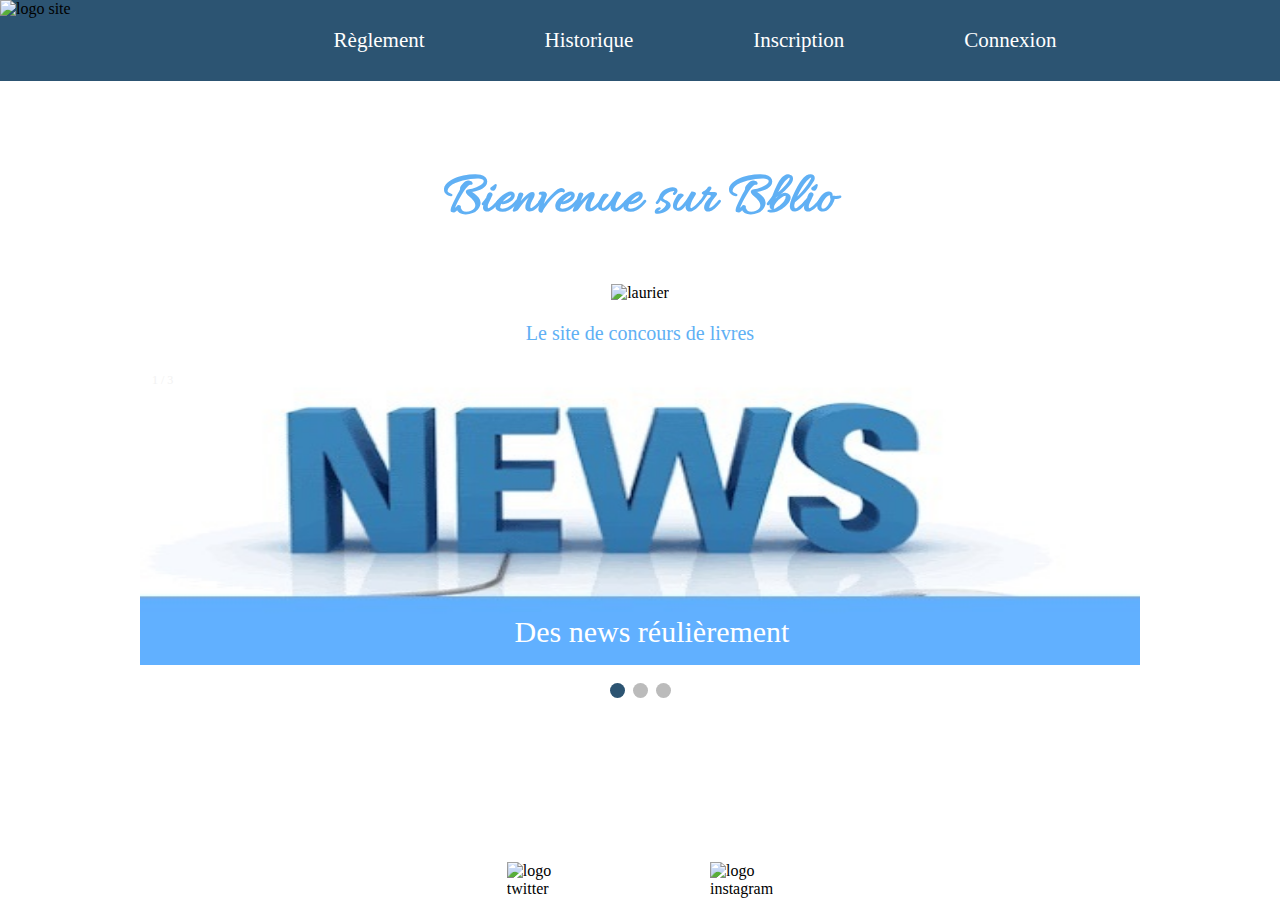
==== index.html @ 84f5226c "Add files via upload" ====
<!DOCTYPE html>
<html>
    <head>
        <meta charset="utf-8" />
        <title>BBLIO</title>
        <link rel="stylesheet" href="style.css">
        <link rel="icon" type="image/png" sizes="10x10" href="log.PNG">
    </head>
    <body>
        <div class="nav">
                <img src="log.PNG" alt="logo site">
            <ul>
                <li><a href="rules.html">Règlement</a></li>
                <li><a href="histo.html">Historique</a></li>
                <li><a href="inscription.html">Inscription</a></li>
                <li><a href="connexion.html">Connexion</a></li>
            </ul> 
        </div>
<br>
<br>
<br>
<br>
<br>
<br>    
       
<section class="mep">
<h2>Bienvenue sur Bblio</h2>
    <img class="laur" src="laurier.PNG" alt="laurier">
        <p>Le site de concours de livres</p>
<div class="slideshow-container">

<div class="mySlides fade">
  <div class="numbertext">1 / 3</div>
  <img src="news.jpg" alt="nouvelles" style="width:100%">
  <div class="text">Des news réulièrement</div>
</div>

<div class="mySlides fade">
  <div class="numbertext">2 / 3</div>
  <img src="time.jpg" alt="temps" style="width:100%">
  <div class="text">Un concours sur une année</div>
</div>

<div class="mySlides fade">
  <div class="numbertext">3 / 3</div>
  <img src="coupe.jpg" alt="coupe" style="width:100%">
  <div class="text">Des lots à gagner</div>
</div>

</div>
<br>

<div style="text-align:center">
  <span class="dot"></span> 
  <span class="dot"></span> 
  <span class="dot"></span> 
</div>
</section>
<div class="log">
    <img class="twi" src="twitter.PNG" alt="logo twitter">
    <img src="insta.PNG" alt="logo instagram">
</div>



    </body>
    <script src="myyjs.js"></script>
</html>
---- style.css ----
/** ------------------------------------ INDEX PAGE ------------------------- **/
@import url('https://fonts.googleapis.com/css2?family=Allura&display=swap');

.nav {
    background-color:#2c5472;
    overflow: hidden;
    width: 100%;
	position: fixed;
	top: 0;
    left: 0;
    
    
}
.nav img {
    width: 110px;
    float: left;
}

.nav ul {
    list-style-type: none;
    margin: 0;
    padding: 0;
    display: flex;
    justify-content: center;
   
}

.nav li a{
    display: flex;
    color: white;
    text-align: center;
    padding: 28px 60px;
    text-decoration: none;
    font-size: 21px;
    font-family: Verdana;
    

}

.nav a:hover {
    background-color:#60b0f4;
    color: white;
    transition-duration: 0.5s;

}

.active {
    background-color: #60b0f4;
}

.mySlides {
    display: none;
}
.mySlides img {
    vertical-align: middle;
    height: 300px;
}

/* Slideshow container */
.slideshow-container {
  max-width: 1000px;
  position: relative;
  margin: auto;
  z-index: -1;
}

/* Caption text */
.text {
  color: white;
  font-family: Impact;
  font-size: 30px;
  padding: 8px 12px;
  position: absolute;
  bottom: 8px;
  width: 100%;
  text-align: center;
}

/* Number text (1/3 etc) */
.numbertext {
  color: #f2f2f2;
  font-size: 12px;
  padding: 8px 12px;
  position: absolute;
  top: 0;
}

/* The dots/bullets/indicators */
.dot {
  height: 15px;
  width: 15px;
  margin: 0 2px;
  background-color: #bbb;
  border-radius: 50%;
  display: inline-block;
  transition: background-color 0.6s ease;
}

.activee {
    background: #2c5472;
}

/* Fading animation */
.fade {
  -webkit-animation-name: fade;
  -webkit-animation-duration: 1.5s;
  animation-name: fade;
  animation-duration: 1.5s;
}

@-webkit-keyframes fade {
  from {opacity: .4} 
  to {opacity: 1}
}

@keyframes fade {
  from {opacity: .4} 
  to {opacity: 1}
}

.mep h2{
    color: #60b0f4;
    font-family: 'Allura', cursive;
    font-size: 58px;
  }
.mep p{
    color: #60b0f4;
    font-family: Verdana;
    font-size: 20px;
  }

  .mep {
      text-align: center;
  }

  .laur {
      width: 50%;
      height: 25em;
      margin-top: -10rem;
  }

.log {
    display: flex;
    justify-content: center;
    margin-top: 10rem;
}


.log img {
    width: 5%;
    height: 5%;
    margin-left: 70px;
    margin-right: 70px;
    

}









/** ------------------------------------ RULES PAGE------------------------- **/

.container {
    text-align: center;
}
.carre1 {
    width: 50%;
    height: 50em;
    background-color: #60b0f4;
    margin-left: 28.6%;
    display: flex;
    align-items: center;
    border-radius: 20px; 
    border: 1px solid #2c5472;
    
}

.carre1 p {
    color: white;
    text-align: center;
    font-family: Verdana;
    font-size: 18px;
}
/** ------------------------------------ HISTO PAGE------------------------- **/
html {
    scroll-behavior: smooth;
  }

.win {
    width: 100%;
    height: 10em;
    background-color: #60b0f4;
    display: flex;
    justify-content: center;
    align-items: center;
    margin-top: -4rem;
    border: 2px solid #2c5472;
    border-radius: 10px;
}

.win h1 {
    display: flex;
    justify-content: center;
    color:white;
    font-size: 70px;
    font-family: Edwardian Script ITC Regular, Gabriola Regular;
    
}

.dropbtn {
    background-color:#2c5472;
    color: white;
    padding: 16px;
    border: none;
    font-size: 17px;
    font-family: Impact;
}

.drop-content {
    display: none;
    position: absolute;
    background: rgba(153, 153, 153, 0.377);
    width: 10%;
    box-shadow: 0px 8px 16px 0px rgba(0,0,0,0.2);
    margin-left: -3.5rem;
    
    
    
    
}

.drop-content a {
    color: black;
    padding: 12px 18px;
    text-decoration: none;
    display: block;
}

.drop-content a:hover {
    background-color:#60b0f4;
    color: white;
    transition-duration: 0.3s;
 }

.dropd:hover .drop-content {
    display: block;
}

.dropd:hover .dropbtn {
    background-color: #3a7099;
}

.contour {
    display: flex;
    justify-content: center;
    
}


.cards2k21 {
    display: flex;
    justify-content: center;
}

.card {
    box-shadow: 0 8px 16px 0 rgba(0, 0, 0, 0.4);
    max-width: 300px;
    margin: auto;
    text-align: center;
    font-family: arial;
  }
  
  .title {
    color: grey;
    font-size: 18px;
  }

  .card p{
      font-size: 20px;
  }
  
  .card button {
    border: none;
    outline: 0;
    display: inline-block;
    padding: 10px;
    color: white;
    background-color: #2c5472;
    text-align: center;
    cursor: pointer;
    width: 100%;
    font-size: 18px;
  }
  
 .card a {
    text-decoration: none;
    font-size: 22px;
    color: black;
  }
  
 .card button:hover, .card a:hover {
    opacity: 0.8;
  }


.years {
    font-family: Verdana;
    color: #2c5472;
}


.modal {
    display: none; 
    position: fixed;
    z-index: 1;
    left: 0;
    top: 0;
    width: 100%; 
    height: 100%; 
    overflow: auto;
    background-color: rgb(0,0,0); 
    background-color: rgba(0,0,0,0.4); 
  }
  
  /* Modal Content/Box */
  .modal-content {
    background-color: #fefefe;
    margin: 15% auto; /* 15% from the top and centered */
    padding: 20px;
    border: 4px solid #60b0f4;
    width: 80%; /* Could be more or less, depending on screen size */
  }
  
  
  .modal-content span {
    color: #3a7099;
    float: right;
    font-size: 35px;
    font-weight: bold;
  }
  
 .modal-content span:hover,
  .modal-content span:focus {
    color: black;
    text-decoration: none;
    cursor: pointer;
  }


  /** ------------------------------------ INSCPTION PAGE------------------------- **/


  section.formulaire {
	
	text-align: center;
	padding-left: 100px;
	margin-top: 100px;
	margin-bottom: 100px;
	padding: 50px;
	background-position: center center;
	background-size: cover;
	
	
	
}

section.formulaire label, select{
    width: 400px;
	padding: 10px;
	margin: 10px;
    font-family: Verdana;
}

section.formulaire input, textarea{
	width: 400px;
	text-align: left;
	padding: 10px;
	margin: 10px
}
section.formulaire textarea{
	height: 150px
}


/* **  */

section.formulaire textarea:hover{
	border: 1px solid #60b0f4;
    transition-duration: 0.2s;
    
}

section.formulaire input:hover{
	border: 2px solid #60b0f4;
    transition-duration: 0.5s;
    
}

section.formulaire button {
    width: 300px;
    height: 40px;
    background: white;
    color: #60b0f4;
    border: 1px solid #60b0f4;
    border-radius: 10px;
    cursor: pointer;
}

section.formulaire button:hover {

    background: #60b0f4;
    color: white;
    transition-duration: 0.3s;
}
    

  /** ------------------------------------ Message PAGE------------------------- **/


.logcenter  {
    text-align: center;
}

.textloading {
    text-align: center;
    margin-top: 10%;
    font-size: 22px;
    color: #2c5472;
    font-family: Verdana;
}


  /** ------------------------------------ Connexion PAGE------------------------- **/


.connec {
    margin-top: 15%;
    display: flex;
    justify-content: center;
    
}

.connexion input {
    width: 400px;
	padding: 10px;
	margin: 10px;
    border: 2px solid #60b0f4;
}

.btnconnexion {
    display: flex;
    align-items: center;
    margin-left: 3%;
}

.btnconnexion button {
    width: 300px;
    height: 40px;
    background: white;
    color: #60b0f4;
    border: 1px solid #60b0f4;
    border-radius: 10px;
    cursor: pointer;
    margin: 10px;
}

.btnconnexion button:hover {
    background: #60b0f4;
    color: white;
    transition-duration: 0.3s;
}

.connexion input:active {
    border: 2px solid #60b0f4;
}

.forget {
    text-align: center;
    margin-left: -40rem;
    color: black;
    opacity: 0.4;
    text-decoration: underline;
    cursor: pointer;
    font-family: verdana;
    font-size: 13px;
}


  /** ------------------------------------ Jury PAGE------------------------- **/

.btnnav {
    display: flex;
    justify-content: center;
    margin-top: 15%;
}

.btnnav button {
    width: 50%;
    height: 8em;
    background: white;
    border: 1px solid #60b0f4;
    cursor: pointer;
    border-radius: 10px;
    padding: 13px;
    transition-duration: 1s;
    color: black;
    font-size: 19px;
}

.btnnav button:hover {
    background: #60b0f4;
    border: 1px solid black;
    color: white;
    cursor: pointer;
    border-radius: 10px;
    padding: 13px;
    transition-duration: 0.4s;
}
  .sidenav {
    height: 100%;
    width: 0;
    position: fixed;
    z-index: 1;
    top: 0;
    left: 0;
    background-color: #2c5472;
    overflow-x: hidden;
    transition: 0.5s;
    padding-top: 60px;
  }
  
  .sidenav a {
    padding: 8px 8px 8px 32px;
    text-decoration: none;
    font-size: 19px;
    color: white;
    display: block;
    transition: 0.3s;
    font-family: verdana;
  }
  
  .sidenav a:hover {
    color: rgb(255, 255, 255);
    opacity: 0.2;
  }
  
  .sidenav .closebtn {
    position: absolute;
    top: 0;
    right: 25px;
    font-size: 36px;
    margin-left: 50px;
  }

.bt1 {
    margin-top: 6%;
    
}
  .bt1 button {
      width: 3%;
    background: white;
    border: 1px solid white;
    cursor: pointer;
    border-radius: 10px;
    padding: 13px;
    transition-duration: 1s;
    color: black;
    font-size: 40px;
}

.bt1 button:hover {
    background: white;
    border: 1px solid white;
    color: rgb(163, 163, 163);
    cursor: pointer;
    border-radius: 10px;
    padding: 13px;
    transition-duration: 0.4s;
}

.sidenav a.active1 {
    color: white;
    text-shadow: white 1px 0 8px;
}

.list{
    margin-top: 8%;
}

.list p{
    text-align: center;
    font-family: verdana;
}


.list form {
    display: flex;
}

.list label{
    text-align: center;
    font-family: verdana;
}

.list select:hover {
    border: 2px solid #60b0f4;
}

.btnote {
    background: white;
    border: 1px solid #60b0f4;
    color: #60b0f4;
    border-radius: 10px;
    cursor: pointer;
}
.btnote:hover {
    background: #60b0f4;
    color: white;
    transition-duration: 0.2s;
}

.tabl{
    height: 12em;
    width: 50%;
    background-color: white;
    border: 1px solid #60b0f4;
    margin: 0 auto;
    border-radius: 10px;

}

.tabl table {
    text-align: center;
    width: 100%;
    font-family: verdana;
    font-size: 15px;
    margin-top: 0.3rem;
}

.col1 {
    background-color: #2c5472;
    color: white;
    border-radius: 10px;
}




  /** ------------------------------------ Auteur PAGE------------------------- **/

.participation {
    text-align: center;
    font-family: Verdana;
    
}

.labelmodif {
    font-size: 15px;
    
}



section.formulairee {
	
	text-align: center;
	padding-left: 100px;
	margin-top: 100px;
	margin-bottom: 100px;
	padding: 50px;
	background-position: center center;
	background-size: cover;
	
	
	
}

section.formulairee label, select{
    width: 400px;
	padding: 10px;
	margin: 10px;
    font-family: Verdana;
}

section.formulairee input, textarea{
	width: 400px;
	text-align: left;
	padding: 10px;
	margin: 10px
}
section.formulairee textarea{
	height: 150px
}


/* **  */

section.formulairee textarea:hover{
	border: 1px solid #60b0f4;
    transition-duration: 0.2s;
    
}

section.formulairee button {
    width: 300px;
    height: 40px;
    background: white;
    color: #60b0f4;
    border: 1px solid #60b0f4;
    border-radius: 10px;
    cursor: pointer;
}

section.formulairee button:hover {

    background: #60b0f4;
    color: white;
    transition-duration: 0.3s;
}
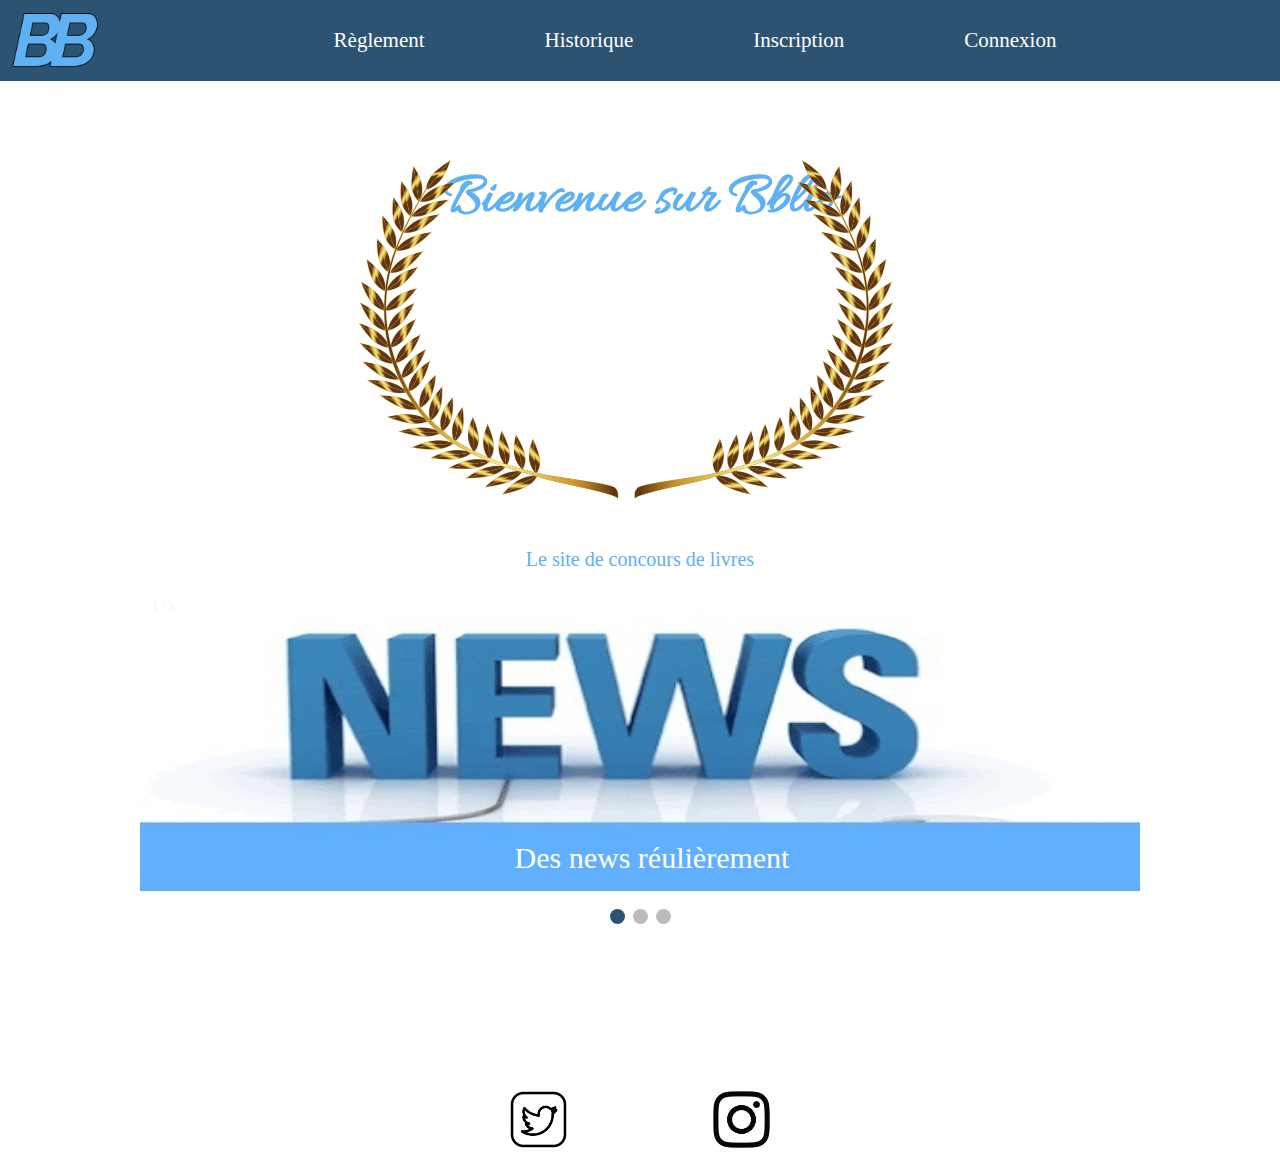
==== commit 37e4c230: "Add files via upload" ====
--- a/index.html
+++ b/index.html
@@ -4,11 +4,11 @@
         <meta charset="utf-8" />
         <title>BBLIO</title>
         <link rel="stylesheet" href="style.css">
-        <link rel="icon" type="image/png" sizes="10x10" href="log.PNG">
+        <link rel="icon" type="image/png" sizes="10x10" href="log.png">
     </head>
     <body>
         <div class="nav">
-                <img src="log.PNG" alt="logo site">
+                <img src="log.png" alt="logo site">
             <ul>
                 <li><a href="rules.html">Règlement</a></li>
                 <li><a href="histo.html">Historique</a></li>
@@ -25,7 +25,7 @@
        
 <section class="mep">
 <h2>Bienvenue sur Bblio</h2>
-    <img class="laur" src="laurier.PNG" alt="laurier">
+    <img class="laur" src="laurier.png" alt="laurier">
         <p>Le site de concours de livres</p>
 <div class="slideshow-container">
 
@@ -57,8 +57,8 @@
 </div>
 </section>
 <div class="log">
-    <img class="twi" src="twitter.PNG" alt="logo twitter">
-    <img src="insta.PNG" alt="logo instagram">
+    <img class="twi" src="twitter.png" alt="logo twitter">
+    <img src="insta.png" alt="logo instagram">
 </div>
 
 
